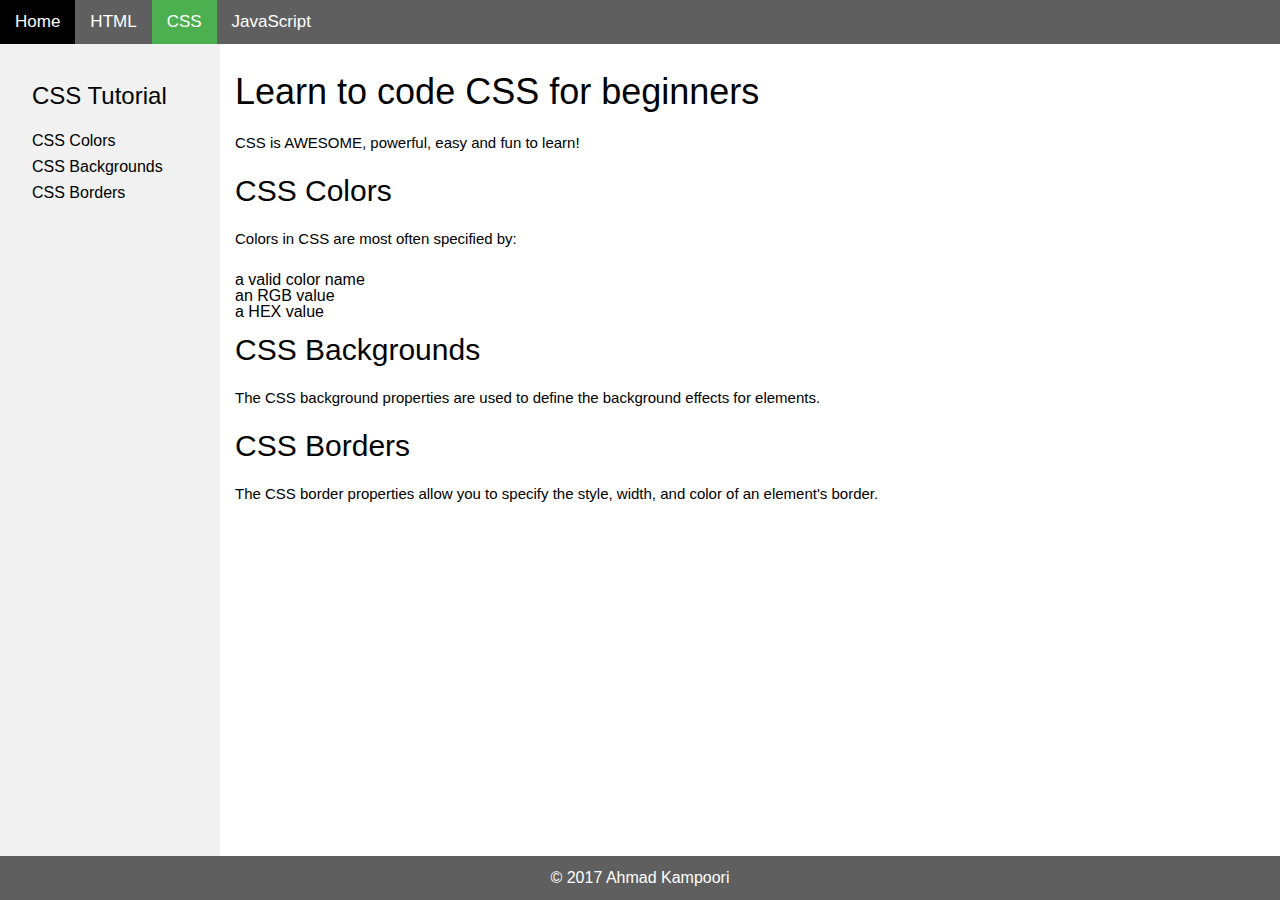
==== css/index.html @ 8efc19e3 "Update 2017-08-19T12:39:33.343Z" ====
<!DOCTYPE html><html><head><title>Learn to code CSS for beginners</title><meta name="description" content="CSS is AWESOME, powerful, easy and fun to learn!"><link rel="stylesheet" href="/style.css"></head><body><header><a href="/">Home</a><a href="/html">HTML</a><a class="current" href="/css">CSS</a><a href="/javascript">JavaScript</a></header><article><h1>Learn to code CSS for beginners</h1><p>CSS is AWESOME, powerful, easy and fun to learn!</p><h2>CSS Colors</h2><p>Colors in CSS are most often specified by:</p><ul><li>a valid color name</li><li>an RGB value</li><li>a HEX value</li></ul><h2>CSS Backgrounds</h2><p>The CSS background properties are used to define the background effects for elements.</p><h2>CSS Borders</h2><p>The CSS border properties allow you to specify the style, width, and color of an element's border.</p></article><nav><h3>CSS Tutorial</h3><a href="/css/colors">CSS Colors</a><a href="/css/backgrounds">CSS Backgrounds</a><a href="/css/borders">CSS Borders</a></nav><footer>&copy; 2017 Ahmad Kampoori</footer></body></html>
---- style.css ----
html,body,div,span,applet,object,iframe,h1,h2,h3,h4,h5,h6,p,blockquote,pre,a,abbr,acronym,address,big,cite,code,del,dfn,em,img,ins,kbd,q,s,samp,small,strike,strong,sub,sup,tt,var,b,u,i,center,dl,dt,dd,ol,ul,li,fieldset,form,label,legend,table,caption,tbody,tfoot,thead,tr,th,td,article,aside,canvas,details,embed,figure,figcaption,footer,header,hgroup,menu,nav,output,ruby,section,summary,time,mark,audio,video{margin:0;padding:0;border:0;font-size:100%;font:inherit;vertical-align:baseline}article,aside,details,figcaption,figure,footer,header,hgroup,menu,nav,section{display:block}body{line-height:1}ol,ul{list-style:none}blockquote,q{quotes:none}blockquote:before,blockquote:after,q:before,q:after{content:'';content:none}table{border-collapse:collapse;border-spacing:0}:root{--color-scorpion:#5f5f5f;--color-white:#fff;--color-fruit-salad:#4caf50;--color-black:#000;--color-seashell:#f1f1f1;--color-silver:#ccc}html,body{height:100%}*{-webkit-box-sizing:border-box;box-sizing:border-box}body{display:grid;grid-template-columns:220px 1fr;grid-template-rows:44px 1fr 44px;font-family:Arial, Helvetica, sans-serif}header{grid-column:1/3;grid-row:1/2}nav{grid-column:1/2;grid-row:2/3}article{grid-column:2/3;grid-row:2/3}footer{grid-column:1/3;grid-row:3/4}header,footer{background-color:var(--color-scorpion)}nav{background-color:var(--color-seashell)}header a{color:var(--color-white);text-decoration:none;padding:0 15px;line-height:44px;font-size:17px;display:inline-block}header a.current{background-color:var(--color-fruit-salad)}header a:hover{background-color:var(--color-black)}nav{padding:20px}nav h3,nav a{padding:5px 12px}nav a{color:var(--color-black);text-decoration:none;display:inline-block;width:100%}nav a:hover{background-color:var(--color-black);color:var(--color-white)}nav a.current{background-color:var(--color-fruit-salad);color:var(--color-white)}footer{display:-webkit-box;display:-ms-flexbox;display:flex;-webkit-box-pack:center;-ms-flex-pack:center;justify-content:center;-webkit-box-align:center;-ms-flex-align:center;align-items:center;color:var(--color-white)}article{padding:15px}article p{margin:15px 0;font-size:15px;line-height:36px}h1,h2,h3,h4,h5,h6{margin:15px 0}h1{font-size:36px}h2{font-size:30px}h3{font-size:24px}h4{font-size:20px}h5{font-size:18px}h6{font-size:16px}

/*# sourceMappingURL=style.css.map */
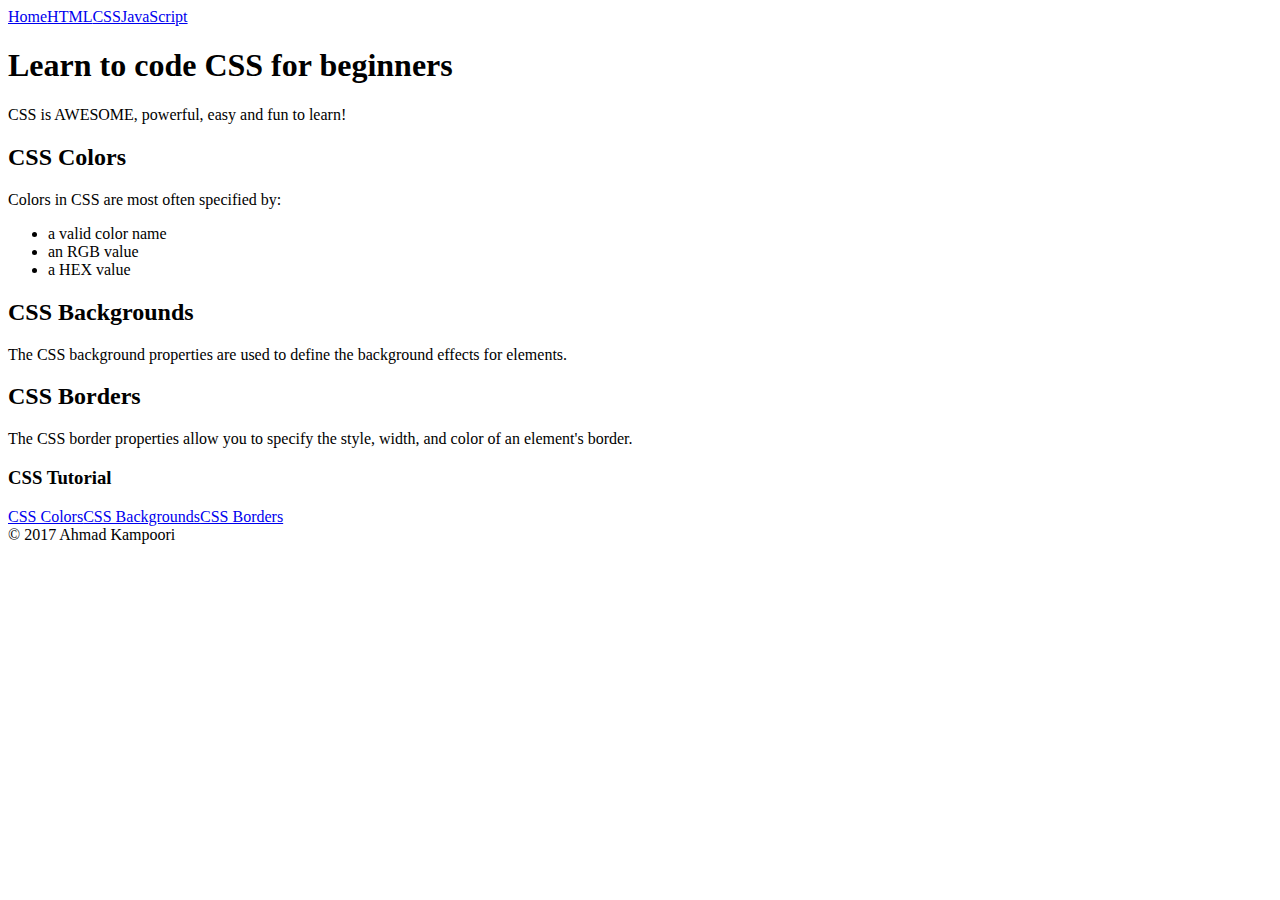
==== commit 4c44546a: "Update 2017-08-19T13:13:37.017Z" ====
--- a/css/index.html
+++ b/css/index.html
@@ -1 +1 @@
-<!DOCTYPE html><html><head><title>Learn to code CSS for beginners</title><meta name="description" content="CSS is AWESOME, powerful, easy and fun to learn!"><link rel="stylesheet" href="/style.css"></head><body><header><a href="/">Home</a><a href="/html">HTML</a><a class="current" href="/css">CSS</a><a href="/javascript">JavaScript</a></header><article><h1>Learn to code CSS for beginners</h1><p>CSS is AWESOME, powerful, easy and fun to learn!</p><h2>CSS Colors</h2><p>Colors in CSS are most often specified by:</p><ul><li>a valid color name</li><li>an RGB value</li><li>a HEX value</li></ul><h2>CSS Backgrounds</h2><p>The CSS background properties are used to define the background effects for elements.</p><h2>CSS Borders</h2><p>The CSS border properties allow you to specify the style, width, and color of an element's border.</p></article><nav><h3>CSS Tutorial</h3><a href="/css/colors">CSS Colors</a><a href="/css/backgrounds">CSS Backgrounds</a><a href="/css/borders">CSS Borders</a></nav><footer>&copy; 2017 Ahmad Kampoori</footer></body></html>+<!DOCTYPE html><html><head><title>Learn to code CSS for beginners</title><meta name="description" content="CSS is AWESOME, powerful, easy and fun to learn!"><link rel="stylesheet" href="${baseURL}/style.css"></head><body><header><a href="/">Home</a><a href="/html">HTML</a><a class="current" href="/css">CSS</a><a href="/javascript">JavaScript</a></header><article><h1>Learn to code CSS for beginners</h1><p>CSS is AWESOME, powerful, easy and fun to learn!</p><h2>CSS Colors</h2><p>Colors in CSS are most often specified by:</p><ul><li>a valid color name</li><li>an RGB value</li><li>a HEX value</li></ul><h2>CSS Backgrounds</h2><p>The CSS background properties are used to define the background effects for elements.</p><h2>CSS Borders</h2><p>The CSS border properties allow you to specify the style, width, and color of an element's border.</p></article><nav><h3>CSS Tutorial</h3><a href="/css/colors">CSS Colors</a><a href="/css/backgrounds">CSS Backgrounds</a><a href="/css/borders">CSS Borders</a></nav><footer>&copy; 2017 Ahmad Kampoori</footer></body></html>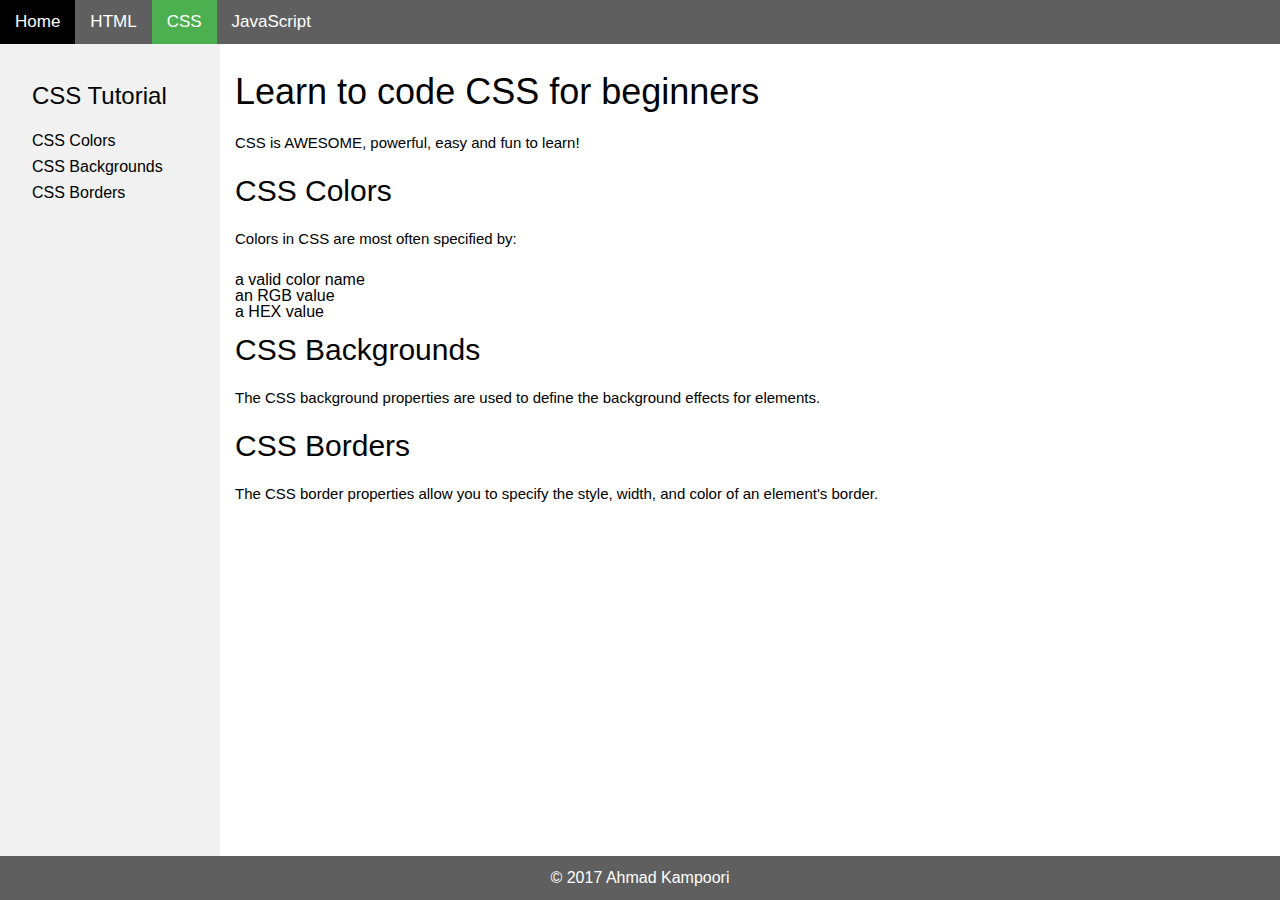
==== commit 6ca24626: "Update 2017-08-19T14:04:45.155Z" ====
--- a/css/index.html
+++ b/css/index.html
@@ -1 +1 @@
-<!DOCTYPE html><html><head><title>Learn to code CSS for beginners</title><meta name="description" content="CSS is AWESOME, powerful, easy and fun to learn!"><link rel="stylesheet" href="${baseURL}/style.css"></head><body><header><a href="/">Home</a><a href="/html">HTML</a><a class="current" href="/css">CSS</a><a href="/javascript">JavaScript</a></header><article><h1>Learn to code CSS for beginners</h1><p>CSS is AWESOME, powerful, easy and fun to learn!</p><h2>CSS Colors</h2><p>Colors in CSS are most often specified by:</p><ul><li>a valid color name</li><li>an RGB value</li><li>a HEX value</li></ul><h2>CSS Backgrounds</h2><p>The CSS background properties are used to define the background effects for elements.</p><h2>CSS Borders</h2><p>The CSS border properties allow you to specify the style, width, and color of an element's border.</p></article><nav><h3>CSS Tutorial</h3><a href="/css/colors">CSS Colors</a><a href="/css/backgrounds">CSS Backgrounds</a><a href="/css/borders">CSS Borders</a></nav><footer>&copy; 2017 Ahmad Kampoori</footer></body></html>+<!DOCTYPE html><html><head><title>Learn to code CSS for beginners</title><meta name="description" content="CSS is AWESOME, powerful, easy and fun to learn!"><link rel="stylesheet" href="/style.css"></head><body><header><a href="/">Home</a><a href="/html">HTML</a><a class="current" href="/css">CSS</a><a href="/javascript">JavaScript</a></header><article><h1>Learn to code CSS for beginners</h1><p>CSS is AWESOME, powerful, easy and fun to learn!</p><h2>CSS Colors</h2><p>Colors in CSS are most often specified by:</p><ul><li>a valid color name</li><li>an RGB value</li><li>a HEX value</li></ul><h2>CSS Backgrounds</h2><p>The CSS background properties are used to define the background effects for elements.</p><h2>CSS Borders</h2><p>The CSS border properties allow you to specify the style, width, and color of an element's border.</p></article><nav><h3>CSS Tutorial</h3><a href="/css/colors">CSS Colors</a><a href="/css/backgrounds">CSS Backgrounds</a><a href="/css/borders">CSS Borders</a></nav><footer>&copy; 2017 Ahmad Kampoori</footer></body></html>--- a/style.css
+++ b/style.css
@@ -0,0 +1,3 @@
+html,body,div,span,applet,object,iframe,h1,h2,h3,h4,h5,h6,p,blockquote,pre,a,abbr,acronym,address,big,cite,code,del,dfn,em,img,ins,kbd,q,s,samp,small,strike,strong,sub,sup,tt,var,b,u,i,center,dl,dt,dd,ol,ul,li,fieldset,form,label,legend,table,caption,tbody,tfoot,thead,tr,th,td,article,aside,canvas,details,embed,figure,figcaption,footer,header,hgroup,menu,nav,output,ruby,section,summary,time,mark,audio,video{margin:0;padding:0;border:0;font-size:100%;font:inherit;vertical-align:baseline}article,aside,details,figcaption,figure,footer,header,hgroup,menu,nav,section{display:block}body{line-height:1}ol,ul{list-style:none}blockquote,q{quotes:none}blockquote:before,blockquote:after,q:before,q:after{content:'';content:none}table{border-collapse:collapse;border-spacing:0}:root{--color-scorpion:#5f5f5f;--color-white:#fff;--color-fruit-salad:#4caf50;--color-black:#000;--color-seashell:#f1f1f1;--color-silver:#ccc}html,body{height:100%}*{-webkit-box-sizing:border-box;box-sizing:border-box}body{display:grid;grid-template-columns:220px 1fr;grid-template-rows:44px 1fr 44px;font-family:Arial, Helvetica, sans-serif}header{grid-column:1/3;grid-row:1/2}nav{grid-column:1/2;grid-row:2/3}article{grid-column:2/3;grid-row:2/3}footer{grid-column:1/3;grid-row:3/4}header,footer{background-color:var(--color-scorpion)}nav{background-color:var(--color-seashell)}header a{color:var(--color-white);text-decoration:none;padding:0 15px;line-height:44px;font-size:17px;display:inline-block}header a.current{background-color:var(--color-fruit-salad)}header a:hover{background-color:var(--color-black)}nav{padding:20px}nav h3,nav a{padding:5px 12px}nav a{color:var(--color-black);text-decoration:none;display:inline-block;width:100%}nav a:hover{background-color:var(--color-black);color:var(--color-white)}nav a.current{background-color:var(--color-fruit-salad);color:var(--color-white)}footer{display:-webkit-box;display:-ms-flexbox;display:flex;-webkit-box-pack:center;-ms-flex-pack:center;justify-content:center;-webkit-box-align:center;-ms-flex-align:center;align-items:center;color:var(--color-white)}article{padding:15px}article p{margin:15px 0;font-size:15px;line-height:36px}h1,h2,h3,h4,h5,h6{margin:15px 0}h1{font-size:36px}h2{font-size:30px}h3{font-size:24px}h4{font-size:20px}h5{font-size:18px}h6{font-size:16px}
+
+/*# sourceMappingURL=style.css.map */
